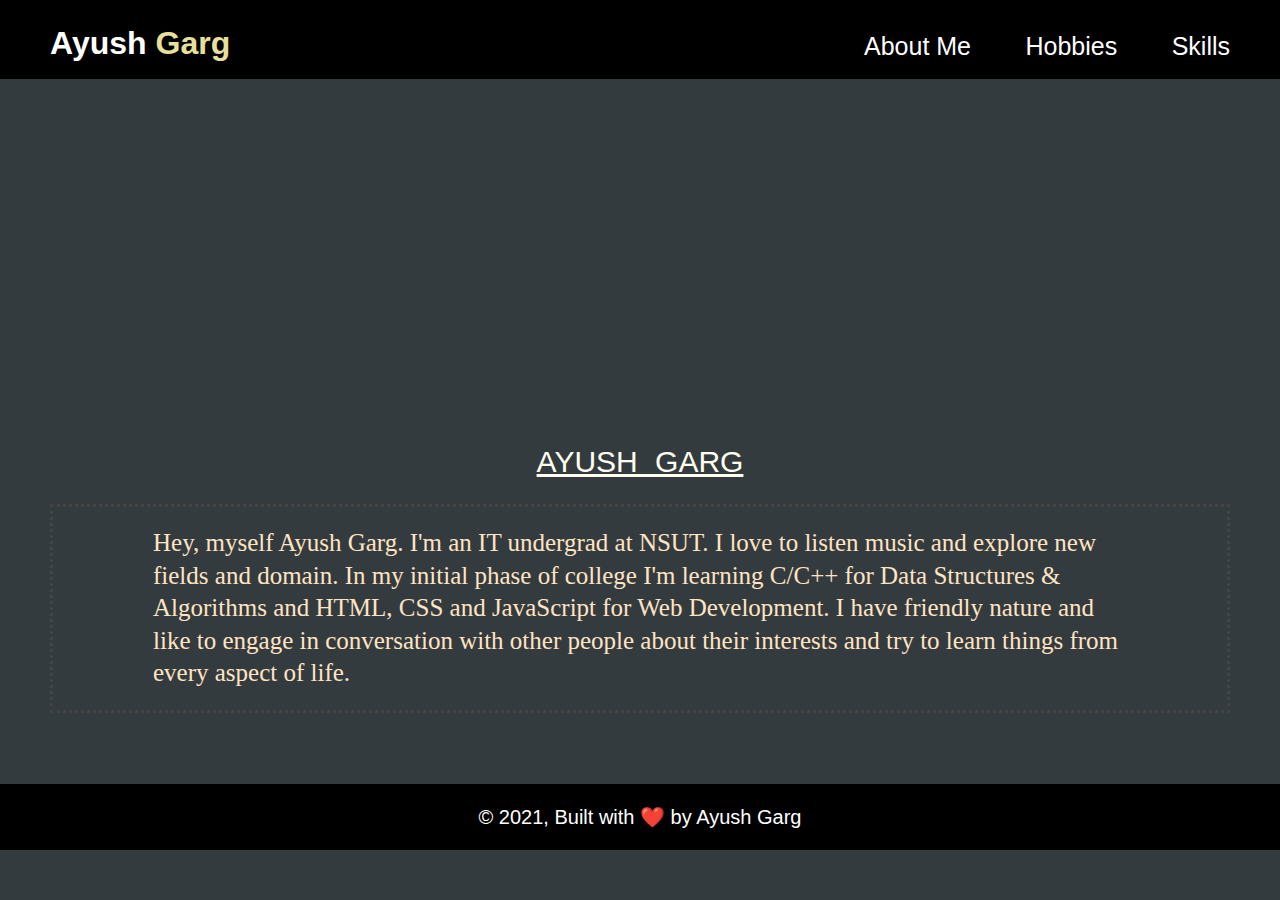
==== index.html @ f3ea6955 "Add files via upload" ====
<!DOCTYPE html>
<html lang="en">
<head>
    <meta charset="UTF-8">
    <meta name="viewport" content="width=device-width, initial-scale=1.0">
    <title>About Me</title>
    <link rel="stylesheet" href="https://use.fontawesome.com/releases/v5.2.0/css/all.css" 
            integrity="sha384-hWVjflwFxL6sNzntih27bfxkr27PmbbK/iSvJ+a4+0owXq79v+lsFkW54bOGbiDQ" crossorigin="anonymous">
    <link rel="stylesheet" href="style.css">
</head>
<body>
    <div class="container">
        <header id="main-header">
            <nav id="navbar">
                <ul>
                    <div class="button">
                        <li><a href="index.html">About Me</a></li>
                        <li><a href="hobbies.html">Hobbies</a></li>
                        <li><a class="skills" href="skills.html">Skills</a></li>
                    </div>
                </ul>
            </nav>
            <h1 style="margin-left: 50px; padding-top: 10px; display: inline-block; ">Ayush <span style="color: rgb(231, 224, 154)">Garg</span> </h1>
        </header>
    
        <img class="mine"src="../DSC_Task/mine.jpg" alt="mine">
        <p class="name-tag">AYUSH GARG</p>
    
        <p class="data" style="line-height: 1.3em; margin-left: 50px; margin-right: 50px;">Hey, myself Ayush Garg. I'm an IT undergrad at NSUT. I love to listen music and explore new fields and domain. In my initial phase of college I'm learning C/C++ for Data Structures & Algorithms and HTML, CSS and JavaScript for Web Development. I have friendly nature and like to engage in conversation with other people about their interests and try to learn things from every aspect of life.</p>
    </div><!--container-->

    <div class="icons">
        <a href="https://www.facebook.com/ayushgarg152/">
            <i class="fab fa-facebook fa-2x"></i>
        </a>
        <a href="https://www.instagram.com/_ayush.garg_/?hl=en">
            <i class="fab fa-instagram fa-2x"></i>
        </a>
        <a href="https://www.linkedin.com/in/ayush-garg-303354201/">
            <i class="fab fa-linkedin fa-2x"></i>
        </a>
        <a href="https://github.com/Ayush152">
            <i class="fab fa-github fa-2x"></i>
        </a>
    </div>

    <footer id="main-footer">
        <p> &copy; 2021, Built with ❤️ by Ayush Garg</p>
    </footer>
    
</body>
</html>
---- style.css ----
/*
*{
    margin: 0;
    padding: 0;
}*/
body {
  background-color:#343b3f;
  color: white;
  font-family: Arial, Helvetica, sans-serif;
  font-size: 16px;
  line-height: 1.6em;
  margin: 0;
  
}

.container{
    width:100%;
    margin:auto;
}

#main-header{
    background-color: black;
}

#main-header::after{
    content: '';
    display: table;
    clear: both;
}

#navbar ul {
  padding: 0px;
  list-style: none;
  float: right;
}

#navbar li {
  display: inline-block;
  padding-right: 30px;
  padding-top: 18px;
  
  position: relative;
  
}

#navbar a {
  color:white;
  text-decoration: none;
  font-size: 25px;
  padding-right: 20px;
}

.button{
    border: none;
}

.button a::before{
    content: '';
    display: block;
    height: 5px;
    
    background-color: rgba(139, 131, 60, 0.897);

    position: absolute;
    top: 0;
    width: 0%;
}

.button a:hover::before{
     width: 70%;
}

.mine {
    object-fit: cover;
    border-radius: 50%;
    display: block;
    margin-left: auto;
    margin-right: auto;
    margin-top: 40px;
    width: 300px;
    height: 300px;    
}

.icons{
    text-align: center;
    padding-bottom: 20px;
}
.icons a{
    color:azure;
    margin-left: 10px;
    margin-right: 10px;
    text-decoration: none;
    margin-bottom: 20px;
    font-size: 20px;
}

.icons a:hover{
    color: rgb(133, 134, 136);
    transition: all 0.5s ease-out;
}

.name-tag{
    text-align: center;
    font-size: 30px;
    color:ivory;
    text-decoration:underline;
    text-transform: bold;
    word-spacing: 0.3em;
}

.data{
    margin-top: 0px;
    color:bisque;
    padding-left: 100px;
    padding-right: 100px;
    padding-top: 20px;
    padding-bottom: 20px;
    font: normal 25px tahoma;
    box-sizing: border-box;
    border: 3px dotted #444;
}

.heading{
    text-align: center;
    margin-top: 80px;
    text-transform: bold;
    color:#fff;
    font-size: 50px;
}

#main-footer{
    background: black;
    color: #fff;
    font-size: 20px;
    text-align: center;
    padding: 0.3px;  
    margin: 0; 
}

#hobby{
    text-align: center;
    list-style: none;
    margin-left: 250px;
    margin-right: 250px;
}

#skill{
    text-align: center;
    list-style: none;
    margin-left: 250px;
    margin-right: 250px;
    word-spacing: 1.6em;
}

#star-rating{
    margin-left: auto;
    margin-right: auto;
}
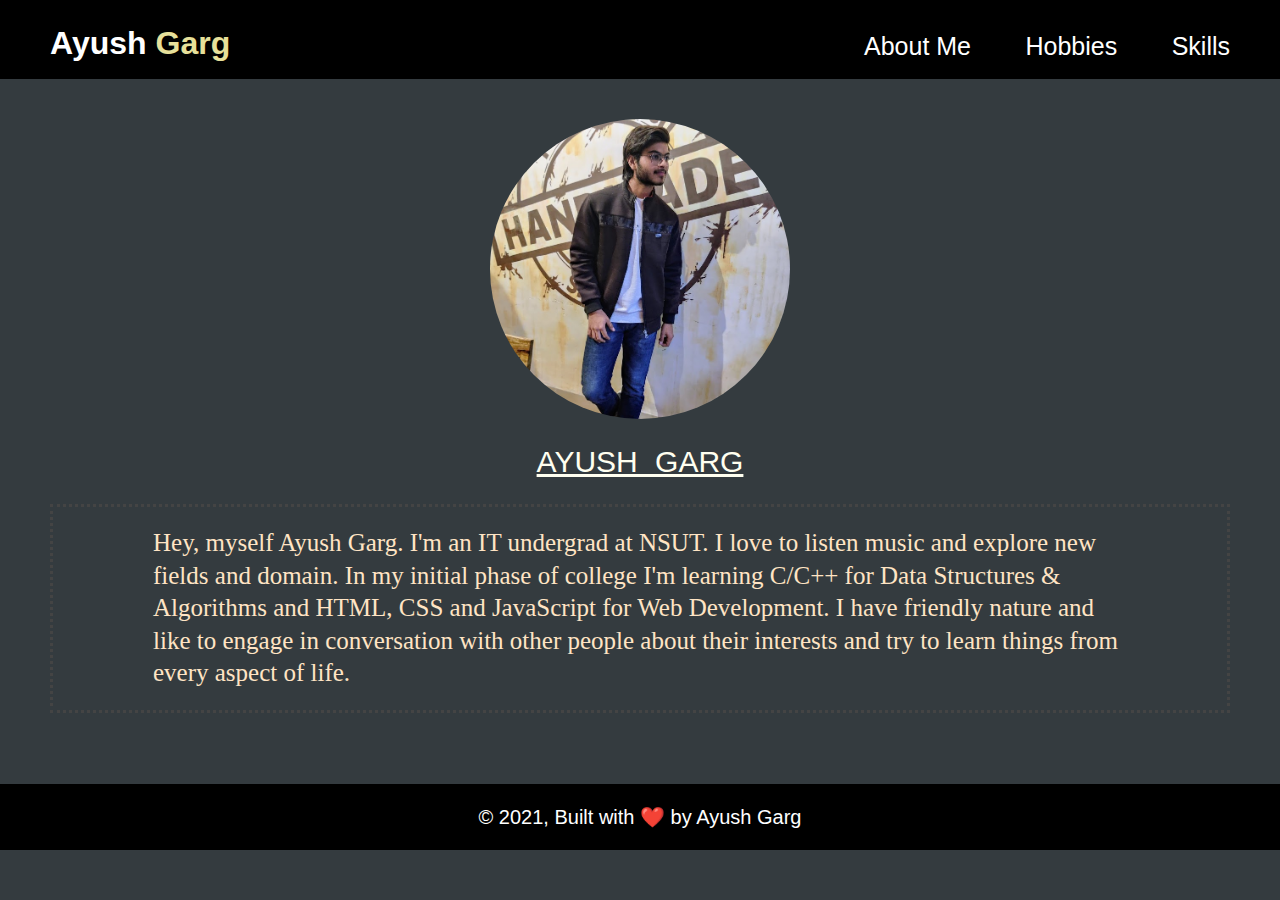
==== commit 9a2a6c88: "Add files via upload" ====
--- a/index.html
+++ b/index.html
@@ -23,7 +23,7 @@
             <h1 style="margin-left: 50px; padding-top: 10px; display: inline-block; ">Ayush <span style="color: rgb(231, 224, 154)">Garg</span> </h1>
         </header>
     
-        <img class="mine"src="../DSC_Task/mine.jpg" alt="mine">
+        <img class="mine"src="mine.jpg" alt="mine">
         <p class="name-tag">AYUSH GARG</p>
     
         <p class="data" style="line-height: 1.3em; margin-left: 50px; margin-right: 50px;">Hey, myself Ayush Garg. I'm an IT undergrad at NSUT. I love to listen music and explore new fields and domain. In my initial phase of college I'm learning C/C++ for Data Structures & Algorithms and HTML, CSS and JavaScript for Web Development. I have friendly nature and like to engage in conversation with other people about their interests and try to learn things from every aspect of life.</p>
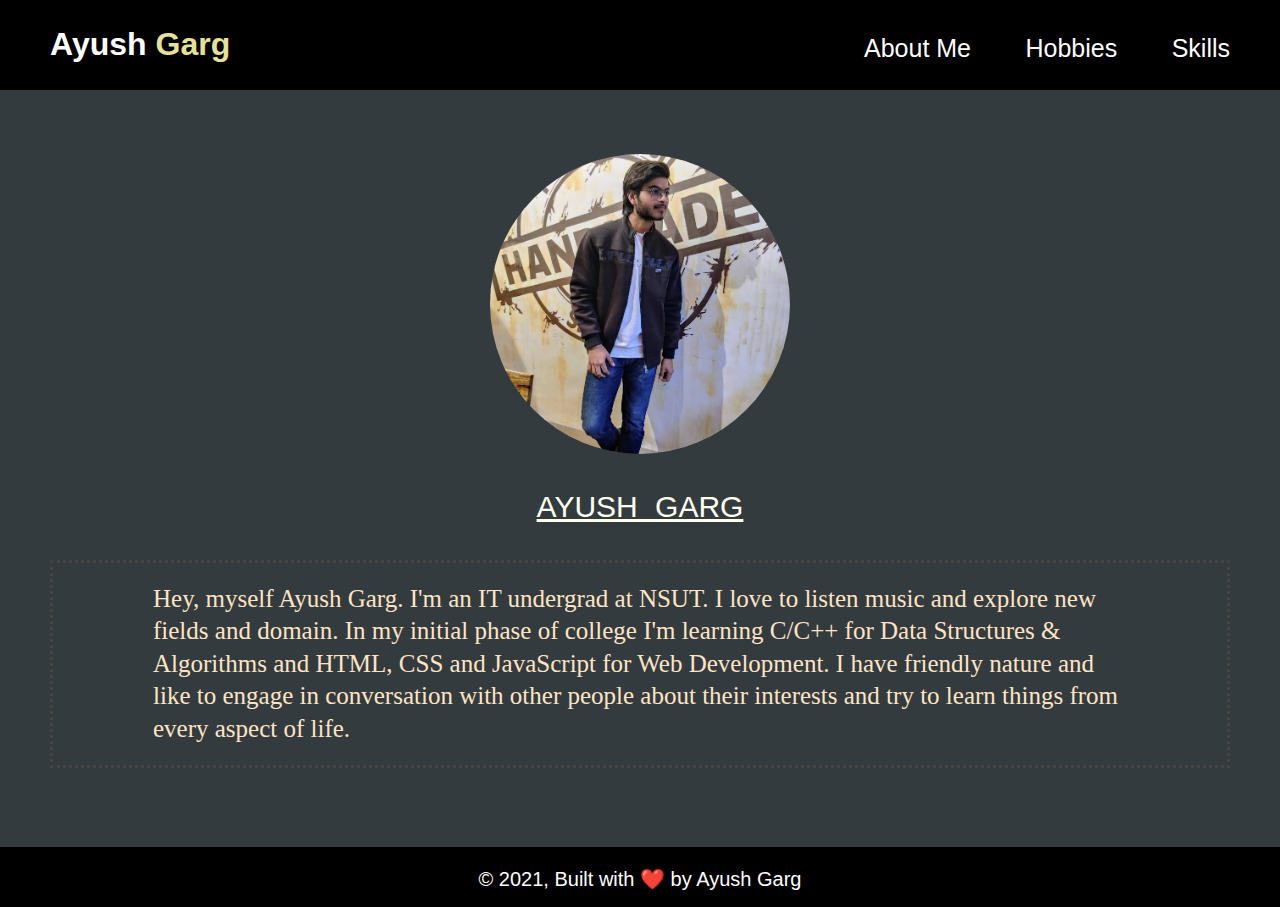
==== commit 5023111b: "minor padding and margin" ====
--- a/index.html
+++ b/index.html
@@ -1,52 +1,76 @@
 <!DOCTYPE html>
 <html lang="en">
-<head>
-    <meta charset="UTF-8">
-    <meta name="viewport" content="width=device-width, initial-scale=1.0">
+  <head>
+    <meta charset="UTF-8" />
+    <meta name="viewport" content="width=device-width, initial-scale=1.0" />
     <title>About Me</title>
-    <link rel="stylesheet" href="https://use.fontawesome.com/releases/v5.2.0/css/all.css" 
-            integrity="sha384-hWVjflwFxL6sNzntih27bfxkr27PmbbK/iSvJ+a4+0owXq79v+lsFkW54bOGbiDQ" crossorigin="anonymous">
-    <link rel="stylesheet" href="style.css">
-</head>
-<body>
+    <link
+      rel="stylesheet"
+      href="https://use.fontawesome.com/releases/v5.2.0/css/all.css"
+      integrity="sha384-hWVjflwFxL6sNzntih27bfxkr27PmbbK/iSvJ+a4+0owXq79v+lsFkW54bOGbiDQ"
+      crossorigin="anonymous"
+    />
+    <link rel="stylesheet" href="style.css" />
+  </head>
+  <body>
     <div class="container">
-        <header id="main-header">
-            <nav id="navbar">
-                <ul>
-                    <div class="button">
-                        <li><a href="index.html">About Me</a></li>
-                        <li><a href="hobbies.html">Hobbies</a></li>
-                        <li><a class="skills" href="skills.html">Skills</a></li>
-                    </div>
-                </ul>
-            </nav>
-            <h1 style="margin-left: 50px; padding-top: 10px; display: inline-block; ">Ayush <span style="color: rgb(231, 224, 154)">Garg</span> </h1>
-        </header>
-    
-        <img class="mine"src="mine.jpg" alt="mine">
-        <p class="name-tag">AYUSH GARG</p>
-    
-        <p class="data" style="line-height: 1.3em; margin-left: 50px; margin-right: 50px;">Hey, myself Ayush Garg. I'm an IT undergrad at NSUT. I love to listen music and explore new fields and domain. In my initial phase of college I'm learning C/C++ for Data Structures & Algorithms and HTML, CSS and JavaScript for Web Development. I have friendly nature and like to engage in conversation with other people about their interests and try to learn things from every aspect of life.</p>
-    </div><!--container-->
+      <header id="main-header">
+        <nav id="navbar">
+          <ul>
+            <div class="button">
+              <li><a href="index.html">About Me</a></li>
+              <li><a href="hobbies.html">Hobbies</a></li>
+              <li><a class="skills" href="skills.html">Skills</a></li>
+            </div>
+          </ul>
+        </nav>
+        <h1 style="margin-left: 50px; padding-top: 10px; display: inline-block">
+          Ayush <span style="color: rgb(231, 224, 154)">Garg</span>
+        </h1>
+      </header>
+
+      <img class="mine" src="mine.jpg" alt="mine" />
+      <br><br>
+      <p class="name-tag">AYUSH GARG</p>
+      <br><br>
+
+
+      <p
+        class="data"
+        style="line-height: 1.3em; margin-left: 50px; margin-right: 50px"
+      >
+        Hey, myself Ayush Garg. I'm an IT undergrad at NSUT. I love to listen
+        music and explore new fields and domain. In my initial phase of college
+        I'm learning C/C++ for Data Structures & Algorithms and HTML, CSS and
+        JavaScript for Web Development. I have friendly nature and like to
+        engage in conversation with other people about their interests and try
+        to learn things from every aspect of life.
+      </p>
+    </div>
+    <br><br>
+
+    <!--container-->
 
     <div class="icons">
-        <a href="https://www.facebook.com/ayushgarg152/">
-            <i class="fab fa-facebook fa-2x"></i>
-        </a>
-        <a href="https://www.instagram.com/_ayush.garg_/?hl=en">
-            <i class="fab fa-instagram fa-2x"></i>
-        </a>
-        <a href="https://www.linkedin.com/in/ayush-garg-303354201/">
-            <i class="fab fa-linkedin fa-2x"></i>
-        </a>
-        <a href="https://github.com/Ayush152">
-            <i class="fab fa-github fa-2x"></i>
-        </a>
+      <a href="https://www.facebook.com/ayushgarg152/" target="_blank">
+        <i class="fab fa-facebook fa-2x"></i>
+      </a>
+      <a href="https://www.instagram.com/_ayush.garg_/?hl=en" target="_blank">
+        <i class="fab fa-instagram fa-2x"></i>
+      </a>
+      <a
+        href="https://www.linkedin.com/in/ayush-garg-303354201/"
+        target="_blank"
+      >
+        <i class="fab fa-linkedin fa-2x"></i>
+      </a>
+      <a href="https://github.com/Ayush152" target="_blank">
+        <i class="fab fa-github fa-2x"></i>
+      </a>
     </div>
 
     <footer id="main-footer">
-        <p> &copy; 2021, Built with ❤️ by Ayush Garg</p>
+      <p>&copy; 2021, Built with ❤️ by Ayush Garg</p>
     </footer>
-    
-</body>
-</html>+  </body>
+</html>
--- a/style.css
+++ b/style.css
@@ -1,25 +1,27 @@
-/*
+
 *{
     margin: 0;
     padding: 0;
-}*/
+}
 body {
   background-color:#343b3f;
   color: white;
   font-family: Arial, Helvetica, sans-serif;
   font-size: 16px;
-  line-height: 1.6em;
-  margin: 0;
+  /* line-height: 1.6em; */
+  /* margin: 0; */
   
 }
 
 .container{
     width:100%;
-    margin:auto;
+    /* margin:auto; */
 }
 
 #main-header{
     background-color: black;
+    height: 4.6em;
+    padding-top: 1em;
 }
 
 #main-header::after{
@@ -36,18 +38,16 @@
 
 #navbar li {
   display: inline-block;
-  padding-right: 30px;
+  margin-right: 30px;
   padding-top: 18px;
-  
-  position: relative;
-  
+  position: relative; 
 }
 
 #navbar a {
   color:white;
   text-decoration: none;
   font-size: 25px;
-  padding-right: 20px;
+  margin-right: 20px;
 }
 
 .button{
@@ -64,10 +64,11 @@
     position: absolute;
     top: 0;
     width: 0%;
+    transition: all ease-in-out 250ms;
 }
 
 .button a:hover::before{
-     width: 70%;
+     width: 82%;     
 }
 
 .mine {
@@ -76,7 +77,7 @@
     display: block;
     margin-left: auto;
     margin-right: auto;
-    margin-top: 40px;
+    margin-top: 4em;
     width: 300px;
     height: 300px;    
 }
@@ -134,7 +135,10 @@
     font-size: 20px;
     text-align: center;
     padding: 0.3px;  
-    margin: 0; 
+    height: 2em;
+    justify-content: center;
+    padding-top: 1em;
+    /* padding-bottom: 0;  */
 }
 
 #hobby{
